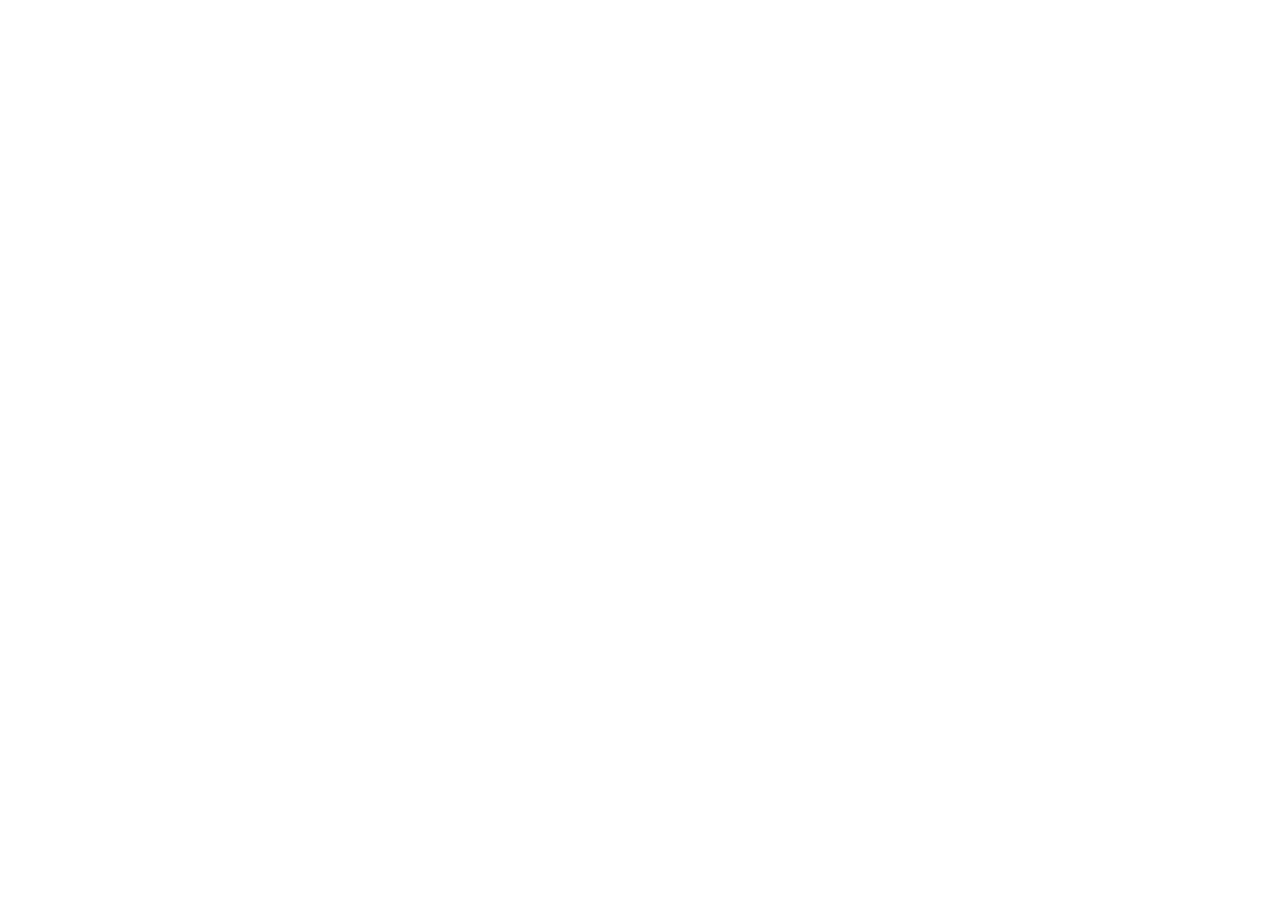
==== carrito.html @ af83bd11 "Estructura base HTML y carpeta de assets" ====
<!DOCTYPE html>
<html lang="es">
<head>
    <meta charset="UTF-8">
    <meta name="viewport" content="width=device-width, initial-scale=1.0">
    <title>Carrito</title>
    <link rel="stylesheet" href="styles.css">
</head>
<body>
  <header>
    <nav></nav>
  </header>
  <main></main>
  <footer></footer>
  <script src="app.js"></script>
</body
</html>
---- styles.css ----
* {
    box-sizing: border-box;
    margin: 0;
    padding: 0;
}
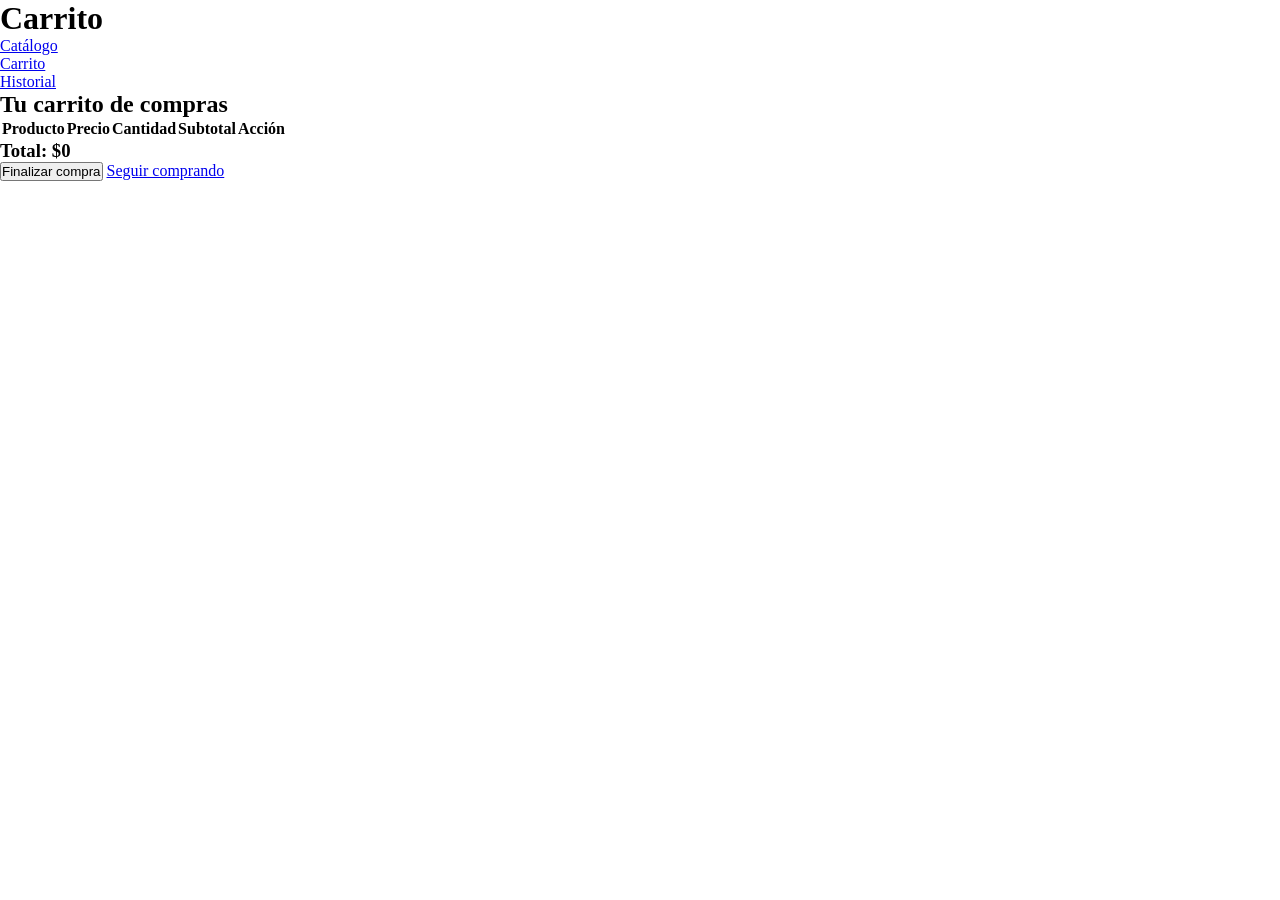
==== commit d25f6a04: "agregue carrito.html y lo hice andar con app.js" ====
--- a/carrito.html
+++ b/carrito.html
@@ -1,17 +1,71 @@
 <!DOCTYPE html>
 <html lang="es">
 <head>
-    <meta charset="UTF-8">
-    <meta name="viewport" content="width=device-width, initial-scale=1.0">
-    <title>Carrito</title>
-    <link rel="stylesheet" href="styles.css">
+  <meta charset="UTF-8">
+  <meta name="viewport" content="width=device-width, initial-scale=1.0">
+  <title>Carrito de compras</title>
+  <link rel="icon" href="favicon.ico">
+  <link rel="stylesheet" href="styles.css">
 </head>
+
 <body>
+
   <header>
-    <nav></nav>
+    <h1>Carrito</h1>
+
+    <nav>
+      <ul>
+        <li><a href="index.html">Catálogo</a></li>
+        <li><a href="carrito.html">Carrito</a></li>
+        <li><a href="historial.html">Historial</a></li>
+      </ul>
+    </nav>
   </header>
-  <main></main>
-  <footer></footer>
+
+<main>
+
+  <section class="carrito">
+
+    <h2>Tu carrito de compras</h2>
+
+    <table>
+     <thead>
+       <tr>
+          <th>Producto</th>
+          <th>Precio</th>
+          <th>Cantidad</th>
+          <th>Subtotal</th>
+          <th>Acción</th>
+        </tr>
+      </thead>
+
+      <tbody id="lista-carrito">
+      <!-- JavaScript agregará los productos acá -->
+      </tbody>
+    </table>
+
+    <div class="resumen-carrito">
+
+      <h3>Total: <span id="total-carrito">$0</span></h3>
+
+      <button id="btn-comprar" type="button">
+        Finalizar compra
+      </button>
+
+      <a href="index.html">
+        Seguir comprando
+      </a>
+
+    </div>
+
+  </section>
+
+</main>
+
+
+  
+
   <script src="app.js"></script>
-</body
-</html>+
+</body>
+</html>
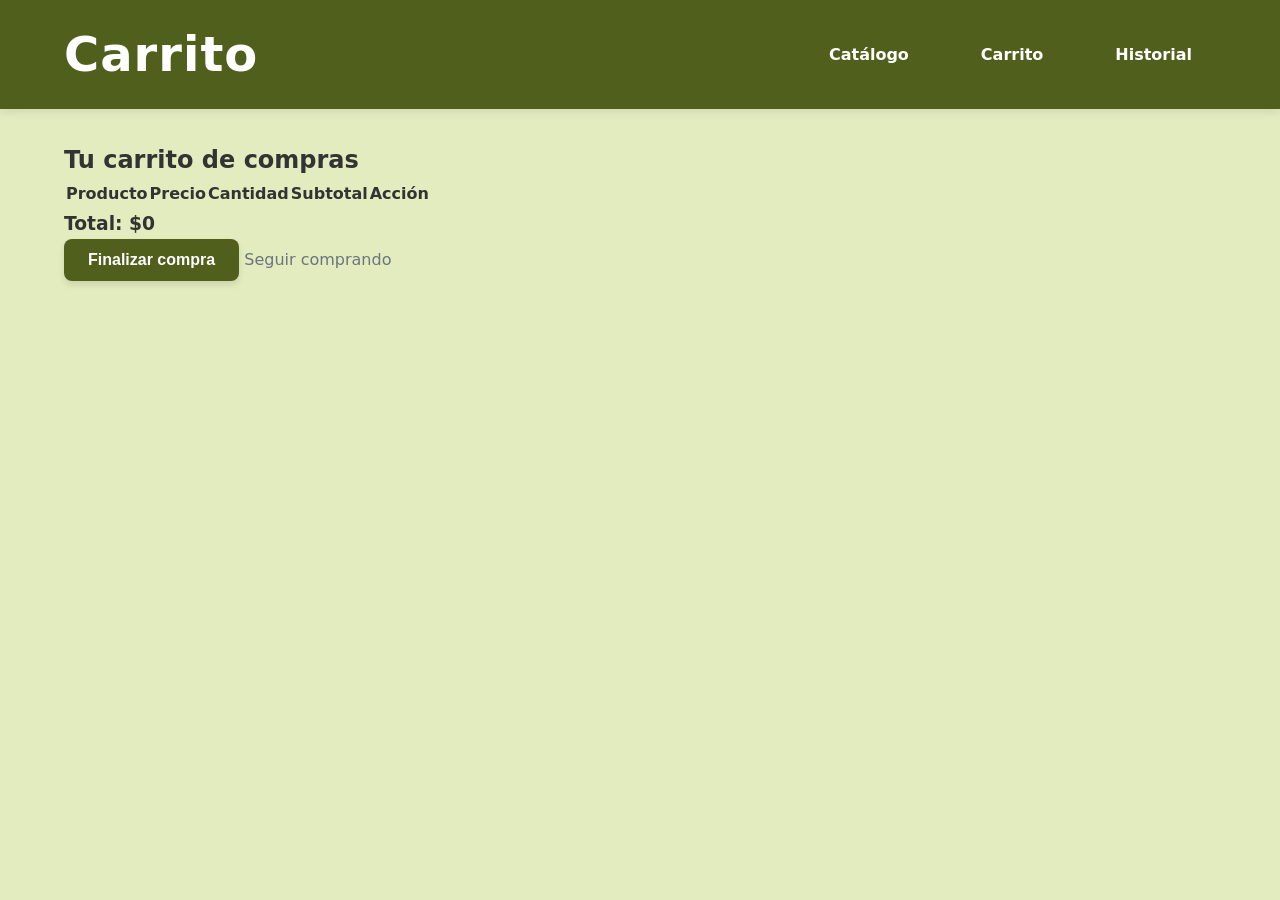
==== commit c1e78f89: "edite el css de los botones del carrito" ====
--- a/carrito.html
+++ b/carrito.html
@@ -40,7 +40,7 @@
       </thead>
 
       <tbody id="lista-carrito">
-      <!-- JavaScript agregará los productos acá -->
+      
       </tbody>
     </table>
 
@@ -52,7 +52,7 @@
         Finalizar compra
       </button>
 
-      <a href="index.html">
+      <a href="index.html" id="seguir-comprando">
         Seguir comprando
       </a>
 
--- a/styles.css
+++ b/styles.css
@@ -1,5 +1,395 @@
+:root {
+  --color-primario: #515f1d;
+  --color-fondo: #e3ecbf;
+  --color-texto: #333333;
+  --color-tarjeta: #ffffff;
+  --fuente-principal: system-ui, -apple-system, sans-serif;
+}
+
 * {
+  margin: 0;
+  padding: 0;
+  box-sizing: border-box;
+}
+
+body {
+  font-family: var(--fuente-principal);
+  background-color: var(--color-fondo);
+  color: var(--color-texto);
+  line-height: 1.6;
+}
+
+header {
+  background-color: var(--color-primario);
+  color: #fff;
+  display: flex;
+  justify-content: space-between;
+  align-items: center;
+  padding: 1rem 5%;
+  position: sticky;
+  top: 0;
+  z-index: 100;
+  box-shadow: 0 2px 10px rgba(0,0,0,0.1);
+}
+
+header h1 {
+  font-size: 3rem;
+  letter-spacing: 1px;
+  display: inline-block;
+  animation: deslizarEntrada 0.8s ease-out forwards;
+  transition: transform 0.3s ease, text-shadow 0.3s ease;
+}
+header h1:hover {
+    transform: scale(1.05);
+    text-shadow: 0px 0px 10px rgba(255, 255, 255, 0.8);
+}
+@keyframes deslizarEntrada {
+    0% {
+        opacity: 0;
+        transform: translateX(-40px);
+    }
+    100% {
+        opacity: 1;
+        transform: translateX(0);
+    }
+}
+
+.btn-hamburguesa {
+    display: none;
+    background: none;
+    border: none;
+    color: white;
+    font-size: 1.8rem;
+    cursor: pointer;
+}
+
+nav ul {
+  display: flex;
+  list-style: none;
+  gap: 1.5rem;
+}
+
+nav a {
+  color: #fff;
+  text-decoration: none;
+  font-weight: 600;
+  padding: 1.5rem;
+  transition: color 0.3s ease;
+}
+
+nav a:hover {
+  color: black;
+}
+
+main {
+  padding: 2rem 5%;
+}
+
+.catalogo {
+  display: grid;
+  gap: 2rem;
+  grid-template-columns: 1fr; 
+}
+
+.producto {
+  background-color: var(--color-tarjeta);
+  border-radius: 8px;
+  padding: 1.5rem;
+  display: flex;
+  flex-direction: column;
+  align-items: center;
+  text-align: center;
+  box-shadow: 0 4px 6px rgba(0,0,0,0.05);
+  transition: transform 0.3s ease, box-shadow 0.3s ease;
+  animation: aparecer 0.6s ease-out; 
+}
+
+.producto:hover {
+  transform: translateY(-5px);
+  box-shadow: 0 8px 15px rgba(0,0,0,0.1);
+}
+
+.producto img {
+  width: 100%;
+  max-width: 250px;
+  aspect-ratio: 1 / 1;
+  object-fit: cover;
+  border-radius: 4px;
+  margin-bottom: 1rem;
+}
+
+#btn-comprar {
+    
+    background-color: #515f1d; 
+    color: #ffffff;            
+    
+    
+    font-size: 16px;
+    font-weight: bold;
+    padding: 12px 24px;        
+    
+    
+    border: none;              
+    border-radius: 8px;        
+    
+    
+    cursor: pointer;           
+    transition: background-color 0.3s ease, transform 0.2s ease; 
+    box-shadow: 0 4px 6px rgba(0, 0, 0, 0.1); 
+}
+
+
+#btn-comprar:hover {
+    background-color: #218838; 
+    transform: translateY(-2px); 
+}
+
+
+#btn-comprar:active {
+    transform: translateY(0);    
+    box-shadow: 0 2px 4px rgba(0, 0, 0, 0.1);
+}
+
+#seguir-comprando {
+    color: #6c757d;             
+    font-size: 16px;            
+    text-decoration: none;
+    transition: color 0.2s ease;
+}
+
+#seguir-comprando:hover {
+    color: #343a40;             
+    text-decoration: underline;
+}
+
+#nombre {
+    padding: 3px 6px;        
+  
+    font-size: 14px;
+    color: #333333;
+  
+    border: 2px solid #ced4da; 
+    border-radius: 8px;       
+    background-color: #ffffff;
+    
+    margin-bottom: 4px;       
+    
     box-sizing: border-box;
-    margin: 0;
-    padding: 0;
-}
+    transition: all 0.3s ease; 
+}
+
+#nombre::placeholder {
+    color: #adb5bd;
+}
+
+
+#nombre:focus {
+    outline: none;             
+    border-color: #515f1d;     
+    box-shadow: 0 0 8px rgba(40, 167, 69, 0.25); 
+}
+
+
+#email{
+    padding: 3px 6px;        
+  
+    font-size: 14px;
+    color: #333333;
+  
+    border: 2px solid #ced4da; 
+    border-radius: 8px;       
+    background-color: #ffffff;
+    
+    margin-bottom: 4px;       
+    
+    box-sizing: border-box;
+    transition: all 0.3s ease; 
+}
+
+#email::placeholder {
+    color: #adb5bd;
+}
+
+
+#email:focus {
+    outline: none;             
+    border-color: #515f1d;     
+    box-shadow: 0 0 8px rgba(40, 167, 69, 0.25); 
+}
+
+#telefono{
+    padding: 3px 6px;        
+  
+    font-size: 14px;
+    color: #333333;
+  
+    border: 2px solid #ced4da; 
+    border-radius: 8px;       
+    background-color: #ffffff;
+    
+    margin-bottom: 4px;       
+    
+    box-sizing: border-box;
+    transition: all 0.3s ease; 
+}
+
+#telefono::placeholder {
+    color: #adb5bd;
+}
+
+
+#telefono:focus {
+    outline: none;             
+    border-color: #515f1d;     
+    box-shadow: 0 0 8px rgba(40, 167, 69, 0.25); 
+}
+
+
+label[for="metodo-envio"] {
+    font-size: 14px;
+    font-weight: 600;          
+    color: #333333;
+    margin-bottom: 6px;        
+}
+
+
+#metodo-envio {
+    
+    width: 200px;              
+    max-width: 100%;
+  
+    padding: 2px 6px;
+    
+    font-size: 14px;
+    color: #333333;
+    
+    background-color: #ffffff;
+    border: 2px solid #ced4da;
+    border-radius: 13px;
+    
+    margin-bottom: 4px;
+    
+    transition: all 0.3s ease;
+}
+
+#metodo-envio:focus {
+      outline: none;             
+    border-color: #515f1d;     
+    box-shadow: 0 0 8px rgba(40, 167, 69, 0.25); 
+}
+
+#fecha-entrega{
+  padding: 3px 6px;        
+  
+    font-size: 14px;
+    color: #333333;
+  
+    border: 2px solid #ced4da; 
+    border-radius: 8px;       
+    background-color: #ffffff;
+    
+    margin-bottom: 4px;       
+    
+    box-sizing: border-box;
+    transition: all 0.3s ease; 
+}
+
+#fecha-entrega::placeholder {
+    color: #adb5bd;
+}
+
+#fecha-entrega:focus {
+    outline: none;             
+    border-color: #515f1d;     
+    box-shadow: 0 0 8px rgba(40, 167, 69, 0.25); 
+}
+
+
+.producto h2 {
+  font-size: 1.2rem;
+  margin-bottom: 0.25rem;
+}
+
+.artista {
+  color: #7f8fa6;
+  font-size: 0.9rem;
+  margin-bottom: 0.5rem;
+}
+
+.precio {
+  font-size: 1.3rem;
+  font-weight: bold;
+  color: var(--color-primario);
+  margin-bottom: 1rem;
+}
+
+button.agregar {
+  background-color: var(--color-primario);
+  color: #fff;
+  border: none;
+  padding: 0.75rem 1rem;
+  border-radius: 4px;
+  cursor: pointer;
+  width: 100%;
+  font-weight: bold;
+  margin-top: auto; 
+  transition: background-color 0.3s ease, transform 0.1s ease;
+}
+
+button.agregar:hover:not(:disabled) {
+  background-color: red;
+}
+
+button.agregar:active:not(:disabled) {
+  transform: scale(0.97);
+}
+
+button.agregar:disabled {
+  background-color: #bdc3c7;
+  cursor: not-allowed;
+  opacity: 0.7;
+}
+
+@keyframes aparecer {
+  from {background:#2c3e50; width: 200px;}
+  to {background: #e74c3c; width: 600px;
+  }
+}
+
+@media (max-width: 767px) {
+    nav ul {
+    display: none;
+    flex-direction: column;
+    width: 100%;
+    background-color: var(--color-primario);
+    position: absolute;
+    top: 100%;
+    left: 0;
+    padding: 1rem 0;
+    text-align: center;
+  }
+  nav ul.mostrar {
+    display: flex;
+  }
+  .btn-hamburguesa {
+    display: block;
+  }
+}
+
+@media (max-width: 480px) {
+  .catalogo {
+    grid-template-columns: 1fr;
+  }
+    main {
+    padding: 1.5rem 1rem;
+  }
+  .producto {
+    padding: 1rem;
+  }
+}
+
+@media (min-width: 1024px) {
+  .catalogo {
+    grid-template-columns: repeat(4, 1fr);
+  } 
+}
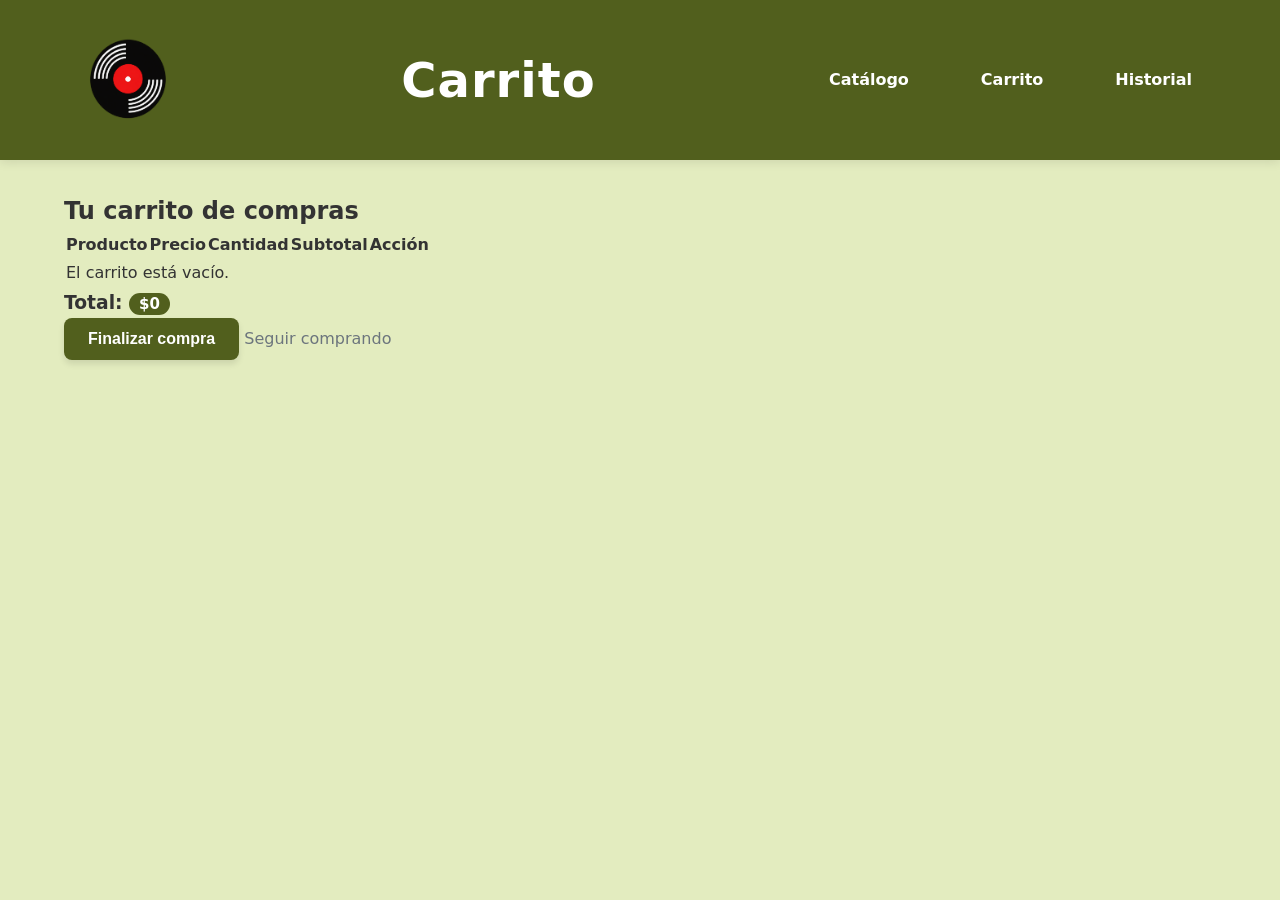
==== commit ffa5daa8: "Arreglando header colocando lo que se hizo en el header del index para que se muestre en las demas p" ====
--- a/carrito.html
+++ b/carrito.html
@@ -11,10 +11,11 @@
 <body>
 
   <header>
+    <img src="imagenes/logo.png" alt="Logo de la página" class="logo" width="128" height="128">
     <h1>Carrito</h1>
-
+    <button class="btn-hamburguesa">☰</button>
     <nav>
-      <ul>
+      <ul id="menu-lista">
         <li><a href="index.html">Catálogo</a></li>
         <li><a href="carrito.html">Carrito</a></li>
         <li><a href="historial.html">Historial</a></li>
--- a/styles.css
+++ b/styles.css
@@ -303,7 +303,18 @@
     border-color: #515f1d;     
     box-shadow: 0 0 8px rgba(40, 167, 69, 0.25); 
 }
-
+#total-carrito{
+   background-color: #515f1d; 
+    color: #ffffff;            
+    
+    
+    font-size: 15px;
+    padding: 2px 10px;        
+    margin-top: 20px ;
+    
+    border: none;              
+    border-radius: 80px;   
+}
 
 .producto h2 {
   font-size: 1.2rem;
@@ -374,9 +385,16 @@
   .btn-hamburguesa {
     display: block;
   }
+  header h1{
+    font-size: 2rem;
+  }
 }
 
 @media (max-width: 480px) {
+
+  header h1{
+    font-size: 2rem;
+  }
   .catalogo {
     grid-template-columns: 1fr;
   }
